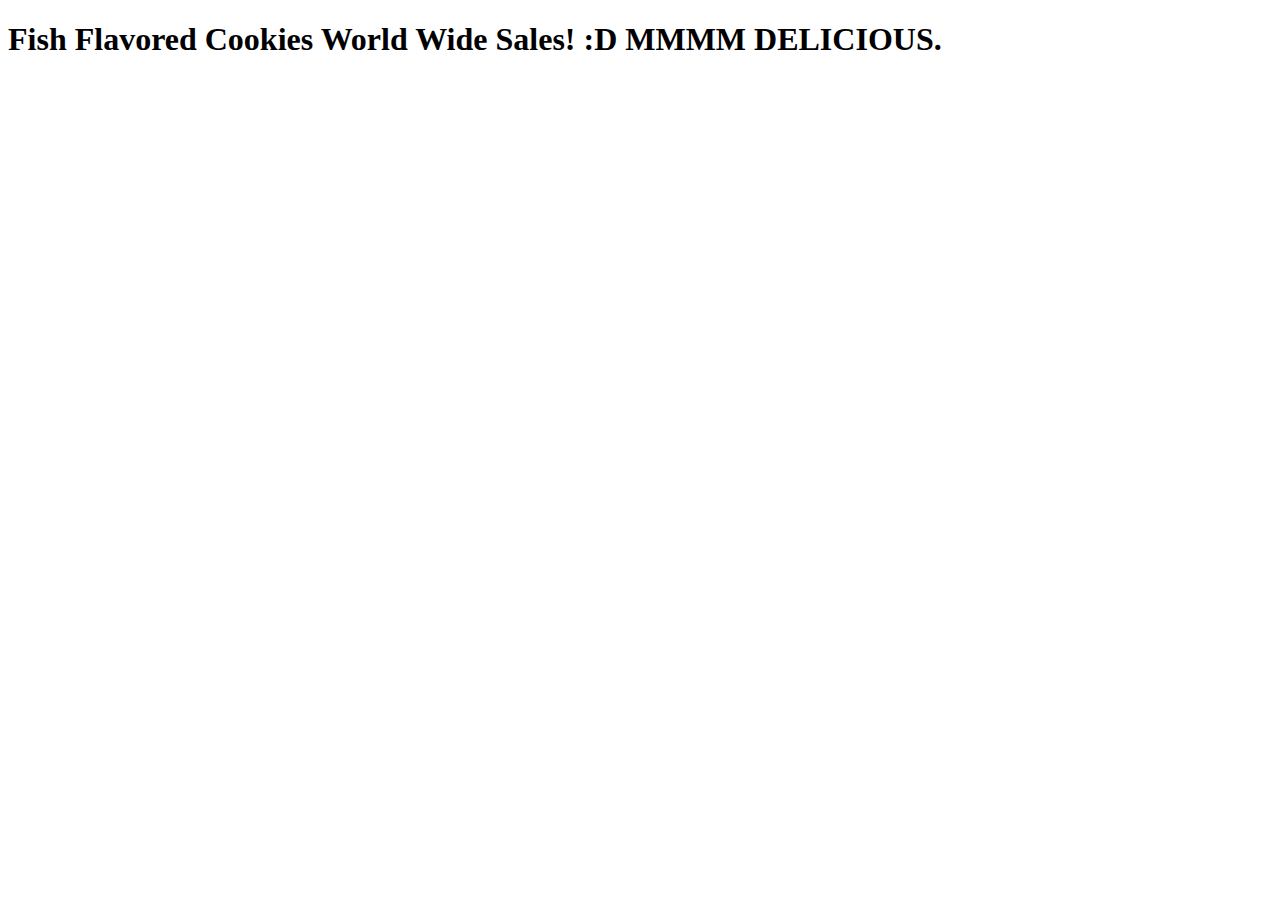
==== index.html @ 7d4b7ccf "M" ====
<!DOCTYPE html>
<html lang="en">
<head>
  <meta charset="UTF-8">
  <meta name="viewport" content="width=device-width, initial-scale=1.0">
  <title>fish cookies.</title>
</head>
<body>
  <header>
    <h1>
      Fish Flavored Cookies World Wide Sales! :D MMMM DELICIOUS. 
    </h1>
  </header>
</body>
</html>
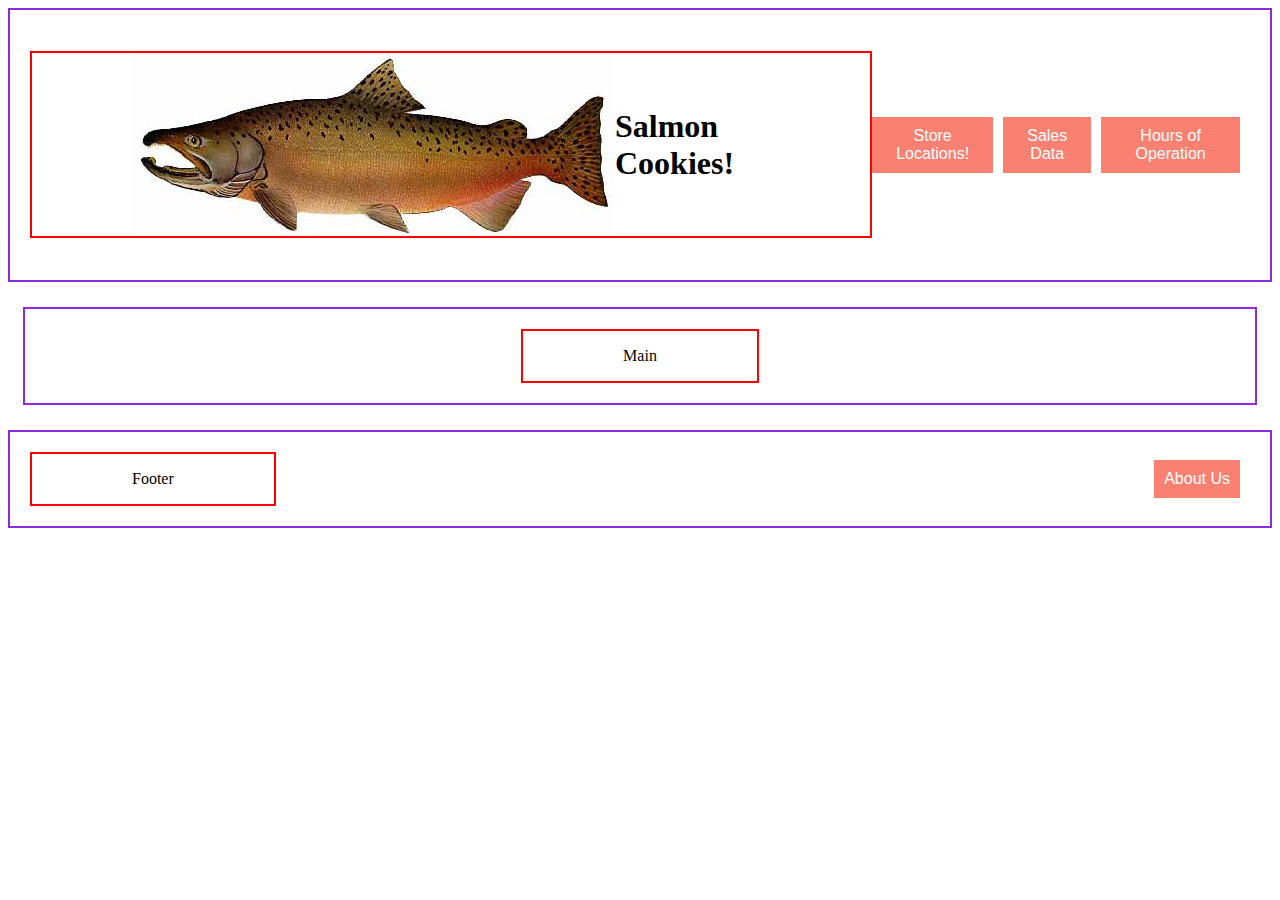
==== commit 96c5c624: "started working on design of home page. Not quite finished but getting the layout together." ====
--- a/index.html
+++ b/index.html
@@ -4,12 +4,64 @@
   <meta charset="UTF-8">
   <meta name="viewport" content="width=device-width, initial-scale=1.0">
   <title>fish cookies.</title>
+  <link rel="stylesheet" href="index.css">
 </head>
 <body>
+
+
   <header>
     <h1>
-      Fish Flavored Cookies World Wide Sales! :D MMMM DELICIOUS. 
+      <img src="imgs/chinook.jpg" class="shinook">
+      Salmon Cookies!
     </h1>
+    <div class="dropdown">
+      <button class="dropbtn">Store Locations!</button>
+      <div class="dropdown-content">
+        <a href="">Seattle</a>
+        <a href="">Tokyo</a>
+        <a href="">Dubai</a>
+        <a href="">Paris</a>
+        <a href="">Lima</a>
+      </div>
+    </div>
+    <div class="dropdown">
+      <button class="dropbtn">Sales Data</button>
+        <div class="dropdown-content">
+        <a href="">Sales By Location!</a>
+      </div>
+    </div>
+    <div class="dropdown">
+      <button class="dropbtn">Hours of Operation</button>
+        <div class="dropdown-content">
+          <a href="">6am-7pm World Wide!</a>
+        </div>
+      </div>
   </header>
+
+
+  <main>
+    <div class="main-element">
+      <p>
+         Main
+      </p>
+    </div>
+  </main>
+
+
+  <footer>
+    <div class="footer-element">
+      <p>
+        Footer
+      </p>
+    </div>
+    <div class="dropdown">
+      <button class="dropbtn">About Us</button>
+        <div class="dropdown-content">
+        <a href="">Contact info</a>
+        <a href="">Customer Service</a>
+        <a href="">Email</a>
+      </div>
+    </div>
+  </footer>
 </body>
 </html>--- a/index.css
+++ b/index.css
@@ -0,0 +1,109 @@
+h1{
+  display: flex; 
+  flex-direction: row;
+  align-items: center;
+  border: 2px solid red;
+  justify-content: center;
+  padding-left: 100px;
+  padding-right: 100px;
+}
+header{
+  display: flex;
+  flex-direction: row;
+  align-items: center;
+  justify-content: space-between;
+  border: 2px solid blueviolet;
+  padding: 20px;
+
+}
+.header-element{
+  display: flex; 
+  flex-direction: row;
+  align-items: center;
+  border: 2px solid red;
+  justify-content: center;
+  align-items: center;
+}
+
+.dropdown {
+  display: flex;
+  float: right;
+  border-radius: 10px;
+}
+.dropdown {
+  margin-right: 10px;
+}
+
+.dropbtn {
+  background-color: salmon;
+  color: white;
+  padding: 10px;
+  font-size: 16px;
+  border: none;
+  cursor: pointer;
+}
+
+.dropdown-content {
+  display: none;
+  position: absolute;
+  background-color: #f9f9f9;
+  min-width: 160px;
+  box-shadow: 0px 8px 16px 0px rgba(0,0,0,0.2);
+  margin-top: 10px;
+  margin-left: -10px;
+}
+.dropdown-content a {
+  color: black;
+  padding: 12px 16px;
+  text-decoration: none;
+  display: block;
+}
+.dropdown-content a:hover {
+  background-color: #f1f1f1;
+}
+.dropdown:hover .dropdown-content {
+  display: block;
+}
+
+
+main{
+  display: flex; 
+  border: 2px solid blueviolet;
+  flex-direction: row;
+  padding: 20px;
+  margin-top: 25px;
+  margin-bottom: 25px;
+  margin-left: 15px;
+  margin-right: 15px;
+  justify-content: center;
+  align-items: center;
+}
+.main-element{
+  display: flex; 
+  flex-direction: row;
+  align-items: center;
+  border: 2px solid red;
+  justify-content: center;
+  padding-left: 100px;
+  padding-right: 100px;
+}
+
+
+footer{
+  display: flex;
+  flex-direction: row;
+  align-items: center;
+  justify-content: space-between;
+  border: 2px solid blueviolet;
+  padding: 20px;
+}
+
+.footer-element{
+  display: flex; 
+  flex-direction: row;
+  align-items: center;
+  border: 2px solid red;
+  justify-content: center;
+  padding-left: 100px;
+  padding-right: 100px;
+}